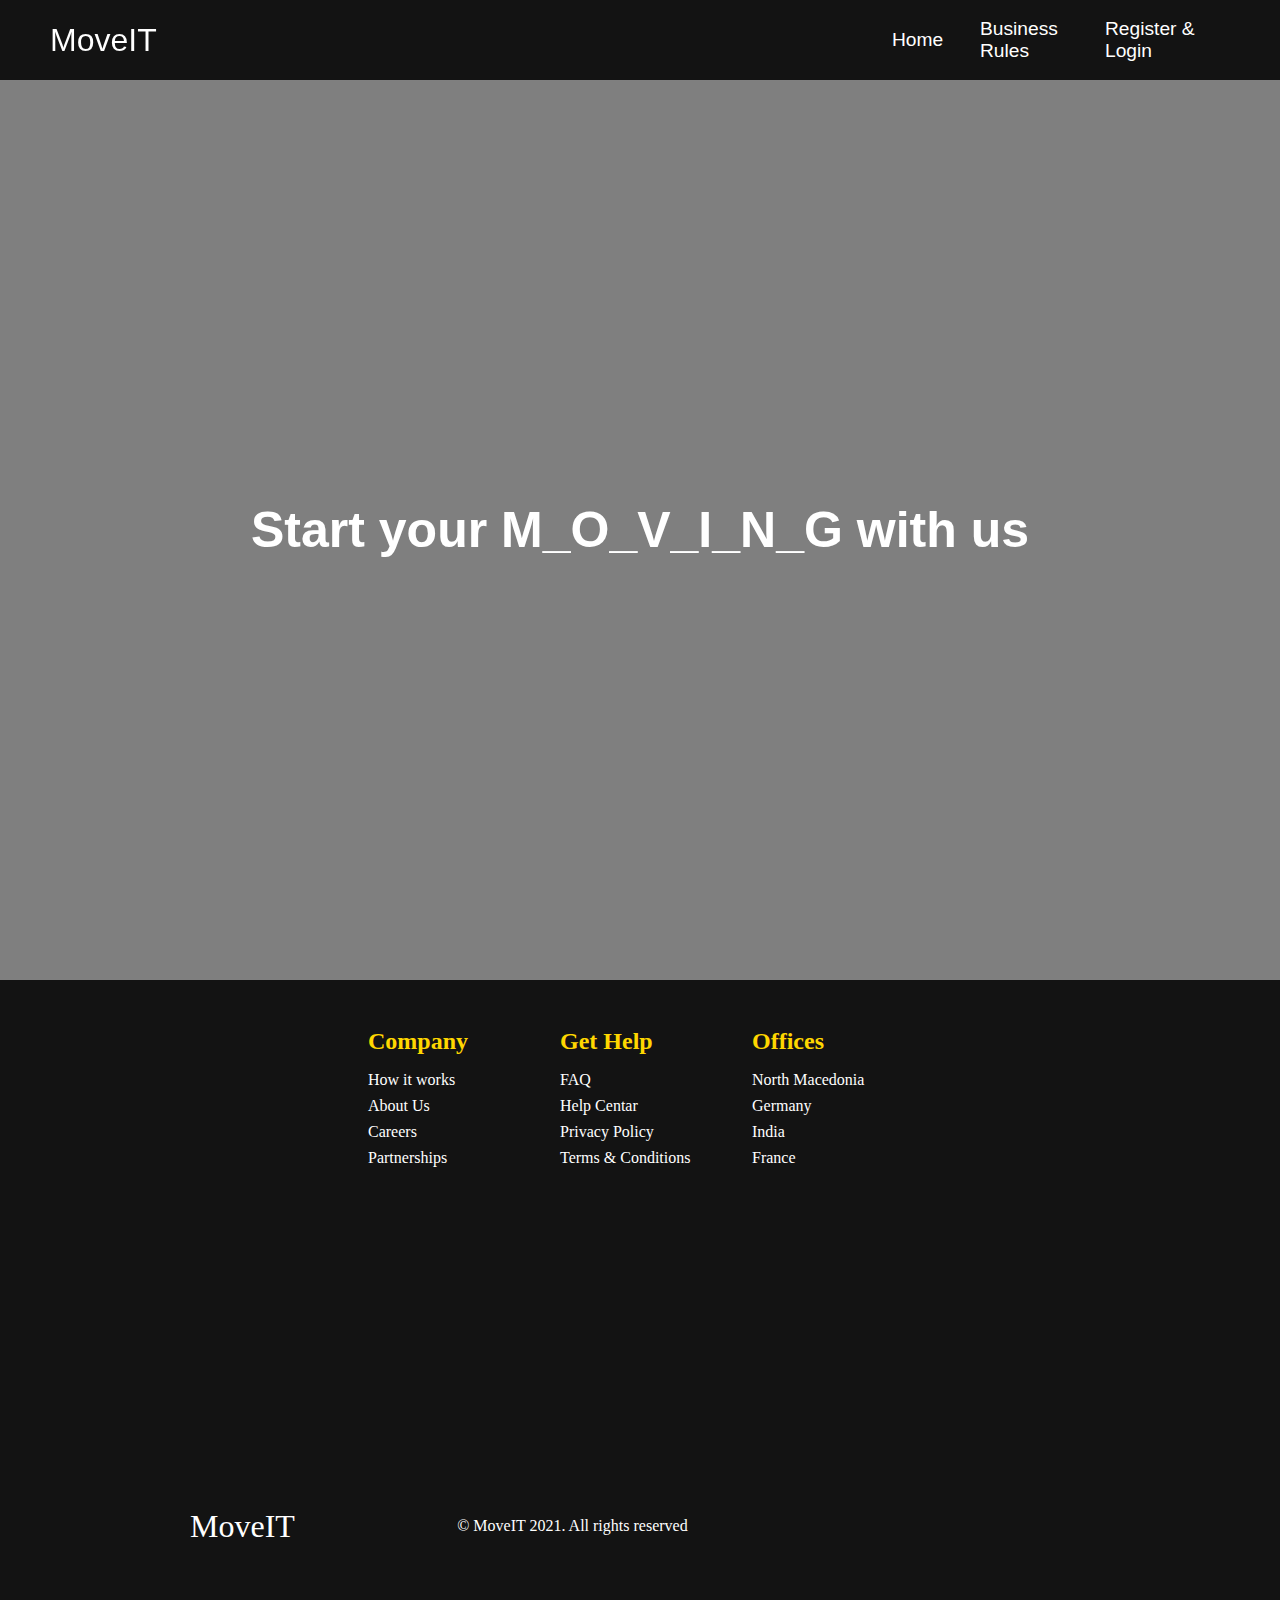
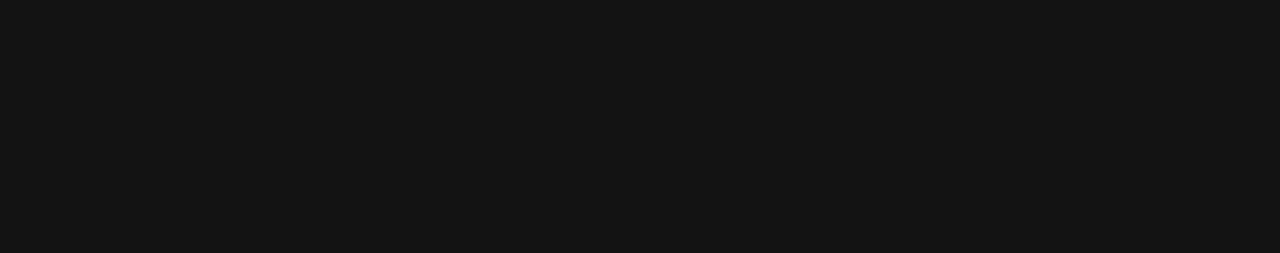
==== MoveITWebApp/wwwroot/index.html @ 63d74740 "Code Upload" ====
﻿<!DOCTYPE html>
<html>
<head>
    <meta charset="utf-8" />
    <title>MoveIT</title>
    <link href="css/styles.css" rel="stylesheet" />
    <script src="js/app.js"></script>
</head>
<body>
    <!--Navbar Section-->
    <nav class="navbar">
        <div class="navbar__container">
            <div id="navbar__logo">MoveIT</div>
            <div class="navbar__toggle" id="mobile-menu">
                <span class="bar"></span>
                <span class="bar"></span>
                <span class="bar"></span>
                <span class="bar"></span>
            </div>
            <ul class="navbar__menu" id="navbar-menu">
                <li class="navbar__item">
                    <a href="/index.html" class="navbar__links" id="home-page">Home</a>
                </li>
                <li class="navbar__item">
                    <a href="/rules.html" class="navbar__links" id="businessrules-page">Business Rules</a>
                </li>
                <li class="navbar__item">
                    <a href="/inquery.html" class="navbar__links" id="inquery-page">Make Inquery</a>
                </li>
                <li class="navbar__item">
                    <a href="/orders.html" class="navbar__links" id="myorders-page">My Orders</a>
                </li>
                <li class="navbar__item">
                    <a href="/register.html" class="navbar__links" id="registerlogin-page">Register & Login</a>
                </li>               
            </ul>
        </div>
    </nav>
    <!--Hero Section-->
    <div class="hero" id="home">
        <div class="hero__image">
            <div class="hero__container">
                <h1 class="hero__heading">Start your M_O_V_I_N_G with us</h1>
            </div>
        </div>
    </div>
    <!--Section Footer-->
    <div class="footer__container">
        <div class="footer__links">
            <div class="footer__link--wrapper">
                <div class="footer__link--items">
                    <h2>Company</h2>
                    <a href="/sign__up">How it works</a> <a href="/">About Us</a>
                    <a href="/">Careers</a> <a href="/">Partnerships</a>
                </div>
                <div class="footer__link--items">
                    <h2>Get Help</h2>
                    <a href="/">FAQ</a> <a href="/">Help Centar</a>
                    <a href="/">Privacy Policy</a> <a href="/">Terms & Conditions</a>
                </div>
            </div>
            <div class="footer__link--wrapper">
                <div class="footer__link--items">
                    <h2>Offices</h2>
                    <a href="/">North Macedonia</a> <a href="/">Germany</a>
                    <a href="/">India</a> <a href="/">France</a>
                </div>
            </div>
        </div>
        <section class="social__media">
            <div class="social__media--wrap">
                <div class="footer__logo">
                    <a href="/" id="footer__logo">MoveIT</a>
                </div>
                <p class="website__rights">© MoveIT 2021. All rights reserved</p>
                <div class="social__icons">
                    <a href="https://www.facebook.com/valtech/" class="social__icon--link" target="_blank"><i class="fab fa-facebook"></i></a>
                    <a href="https://www.instagram.com/valtech_nl/?hl=en" class="social__icon--link"><i class="fab fa-instagram"></i></a>
                    <a href="https://www.linkedin.com/company/valtech/" class="social__icon--link"><i class="fab fa-linkedin"></i></a>
                    <a href="https://twitter.com/valtech?ref_src=twsrc%5Egoogle%7Ctwcamp%5Eserp%7Ctwgr%5Eauthor" class="social__icon--link"><i class="fab fa-twitter"></i></a>
                </div>
            </div>
        </section>
    </div>
    <script src='https://code.jquery.com/jquery-3.2.1.min.js'></script>
    <script>$(document).ready(function () { getUsername(); });</script>
</body>
</html>
---- MoveITWebApp/wwwroot/css/styles.css ----
@import url("https://fonts.googleapis.com/css?family=Montserrat:500");

* {
  scroll-behavior: smooth;
  margin: 0;
  padding: 0;
  box-sizing: border-box;
}
.navbar {
  height: 80px;
  width: 100%;
  margin: auto;
  display: flex;
  justify-content: space-between;
  align-items: center;
  font-size: 1.2rem;
  position: sticky;
  z-index: 999;
  top: 0;
  z-index: 999;
  background: #131313;
}

.navbar__container {
  display: flex;
  justify-content: space-between;
  height: 80px;
  z-index: 1;
  width: 100%;
  max-width: 1450px;
  margin: 0 auto;
  padding: 0 50px;
}
#navbar__logo {
  background-color: #fff;
  background-size: 100%;
  background-clip: auto;
  -webkit-background-clip: text;
  -moz-background-clip: text;
  -webkit-text-fill-color: transparent;
  -moz-text-fill-color: transparent;
  display: flex;
  align-items: center;
  cursor: pointer;
  text-decoration: none;
  font-size: 2rem;
  font-family: Arial, Helvetica, sans-serif;
}

.navbar__menu {
  display: flex;
  align-items: center;
  list-style: none;
}

.navbar__item {
  height: 100px;
}

.navbar__links {
  color: #fff;
  display: flex;
  align-items: center;
  justify-content: center;
  width: 125px;
  text-decoration: none;
  height: 100%;
  transition: all 0.3s ease;
  font-family: Arial, Helvetica, sans-serif;
}

.navbar__links:hover {
  color: #ff009d;
  transition: all 0.3s ease;
}

@media screen and (max-width: 960px) {
  .navbar__container {
    display: flex;
    justify-content: space-between;
    height: 80px;
    z-index: 1;
    width: 100%;
    max-width: 1300px;
    padding: 0;
  }

  .navbar__menu {
    display: grid;
    grid-template-columns: auto;
    margin: 0;
    width: 100%;
    position: absolute;
    top: -1000px;
    opacity: 1;
    transition: all 0.5s ease;
    z-index: -1;
  }
  .navbar__menu.active {
    background: #131313;
    top: 100%;
    opacity: 1;
    transition: all 0.5s ease;
    z-index: 99;
    height: 60vh;
    font-size: 1.6rem;
  }
  #navbar__logo {
    padding-left: 25px;
  }
  .navbar__toggle .bar {
    width: 25px;
    height: 3px;
    margin: 5px auto;
    transition: all 0.3s ease-in-out;
    background: #fff;
  }
  .navbar__item {
    width: 100%;
  }
  .navbar__links {
    text-align: center;
    padding: 2rem;
    width: 100%;
    display: table;
  }
  .navbar__links:hover {
    color: #ff009d;
    transition: all 0.3s ease;
  }
  #mobile-menu {
    position: absolute;
    top: 20%;
    right: 5%;
    transform: translate(5%, 20%);
  }
  .navbar__toggle .bar {
    display: block;
    cursor: pointer;
  }

  #mobile-menu.is-active .bar:nth-child(2) {
    opacity: 0;
  }
  #mobile-menu.is-active .bar:nth-child(1) {
    transform: translateY(8px) rotate(45deg);
  }
  #mobile-menu.is-active .bar:nth-child(3) {
    transform: translateY(-8px) rotate(-45deg);
  }
}
/*Hero*/
.hero__container {
  display: flex;
  flex-direction: column;
  justify-content: center;
  align-items: center;
  max-width: 1200px;
  margin: 0 auto;
  height: 90%;
  text-align: center;
  padding: 30px;
}
.hero__image {
  background-image: linear-gradient(rgba(0, 0, 0, 0.5), rgba(0, 0, 0, 0.5)),
    url("/img/login.jpg");
  background-size: cover;
  width: 100%;
  display: flex;
  justify-content: center;
  align-items: center;
  height: 100vh;
  background-size: cover;
  background-position: center;
  background-repeat: no-repeat;
}
.hero__heading {
  color: #fff;
  text-align: center;
  font-size: 50px;
  font-family: Arial, Helvetica, sans-serif;
}
nav ul li a:hover {
  border-radius: 6px;
  border-style: solid;
}
/*Rules*/

section {
  margin: 0;
  height: 70vh;
  position: relative;
  display: flex;
  justify-content: center;
  align-items: center;
}

.one {
  background: #0c0d0d;
}

.two {
  background: rgb(5, 5, 5);
}

.three {
  background: #000000;
}

.four {
  background-color: #fff;
  margin: 200px 50px 50px 50px;
}
.five {
  background-color: #fff;
  margin: 200px 50px 50px 50px;
}

.rules {
  background: #131313;
  display: flex;
  flex-direction: column;
  justify-content: center;
  align-items: center;
  height: 100%;
  width: 100%;
  padding: 10rem 0;
}

.column-left {
  display: flex;
  flex-direction: column;
  justify-content: center;
  align-items: flex-start;
  color: rgb(255, 218, 218);
  padding: 0rem 2rem;
}

.column-left h1 {
  margin-bottom: 1rem;
  font-size: 2rem;
  font-style: italic;
  color: #fff;
}

.column-left p {
  margin-bottom: 2rem;
  font-size: 1rem;
  line-height: 1.1;
  color: #fff;
}
.column-left p {
  margin-bottom: 2rem;
  font-size: 1rem;
  line-height: 1.1;
}

button {
  padding: 1rem 3rem;
  font-size: 1rem;
  border: none;
  background: #f5cd03;
  color: #0c0d0d;
  cursor: pointer;
  border-radius: 50px;
}

.column-right {
  display: flex;
  justify-content: center;
  align-items: center;
}

.image {
  width: 100%;
  height: 100%;
  max-width: 500px;
  max-height: 700px;
}

.text {
  color: rgb(0, 0, 0);
}

@media screen and (max-width: 768px) {
  .container {
    grid-template-columns: 1fr;
  }
}
/*Register form*/
.row {
  display: flex;

  align-items: center;

  flex-wrap: wrap;

  justify-content: space-around;
}

.col-1 {
  flex-basis: 50%;

  min-width: 300px;
}

.form-box {
  width: 500px;
  height: 500px;
  position: relative;
  top: 50px;
  left: 50px;
  bottom: 50px;
  background: rgba(0, 0, 0, 0.6);
}

.main-heading {
  color: orangered;
  padding-bottom: 20px;
}

.form {
  position: relative;
  margin: 0 auto 100px;
  padding: 15px;
  text-align: center;
}

.form input {
  font-family: sans-serif;
  outline: none;
  border: none;
  border-bottom: 1px solid black;
  width: 100%;
  margin: 0 0 15px;
  padding: 5px;
  font-size: 14px;
}

.form button {
  font-family: sans-serif;
  width: 100%;
  color: white;
  font-size: 14px;
  cursor: pointer;
  padding: 15px;
  border: none;
  background: coral;
}

.form .message {
  font-size: 12px;
  margin: 15px 0 0;
  color: white;
}

.form .message a {
  color: orangered;
  text-decoration: none;
}

.form .register-form {
  display: none;
}

.defination {
  text-align: left;
  font-size: 30px;
  color: white;
  font-family: "Kaushan Script", cursive;
  padding-left: 60px;
}

/*Footer section*/
footer {
  background-color: #222;
  color: #fff;
  font-size: 14px;
  bottom: 0;
  position: fixed;
  left: 0;
  right: 0;
  text-align: center;
  z-index: 999;
}
.footer__container {
  background-color: #131313;
  padding: 2rem 0;
  display: flex;
  flex-direction: column;
  justify-content: center;
  align-items: center;
}

#footer__logo {
  color: #fff;
  display: flex;
  align-items: center;
  cursor: pointer;
  text-decoration: none;
  font-size: 2rem;
}

.footer__links {
  width: 100%;
  max-width: 1000px;
  display: flex;
  justify-content: center;
}

.footer__link--wrapper {
  display: flex;
}

.footer__link--items {
  display: flex;
  flex-direction: column;
  align-items: flex-start;
  margin: 16px;
  text-align: left;
  width: 160px;
  box-sizing: border-box;
}
.footer__link--items h2 {
  margin-bottom: 16px;
  color: gold;
}
.footer__link--items a {
  color: #fff;
  text-decoration: none;
  margin-bottom: 0.5rem;
}
.footer__link--items a:hover {
  color: gold;
  transition: 0.3 ease-out;
}
.social__icon--link {
  color: #fff;
  font-size: 24px;
}

.social__media {
  max-width: 1000px;
  width: 100%;
}
.social__media a:hover {
  color: gold;
  transition: 0.3 ease-out;
}

.social__media--wrap {
  display: flex;
  justify-content: space-between;
  align-items: center;
  width: 90%;
  max-width: 1000px;
  margin: 40px auto 0 auto;
}

.social__icons {
  display: flex;
  justify-content: space-between;
  align-items: center;
  width: 240px;
  outline-color: gold;
}

.website__rights {
  color: #fff;
}

@media screen and (max-width: 820px) {
  .footer__links {
    padding-top: 2rem;
  }

  #footer__logo {
    margin-bottom: 2rem;
  }

  .website__rights {
    margin-bottom: 2rem;
  }

  .footer__link--wrapper {
    flex-direction: column;
  }

  .social__media--wrap {
    flex-direction: column;
  }
}

@media screen and (max-width: 480px) {
  .footer__link--items {
    margin: 0;
    padding: 10px;
    width: 100%;
  }
  footer__link--items a:hover {
    color: gold;
    transition: 0.3 ease-out;
  }
}
.center {
  position: absolute;
  top: 50%;
  left: 50%;
  transform: translate(-50%, -50%);
}
.center button {
  padding: 10px 20px;
  font-size: 15px;
  font-weight: 600;
  color: #222;
  background: #f5f5f5;
  border: none;
  outline: none;
  cursor: pointer;
  border-radius: 5px;
}
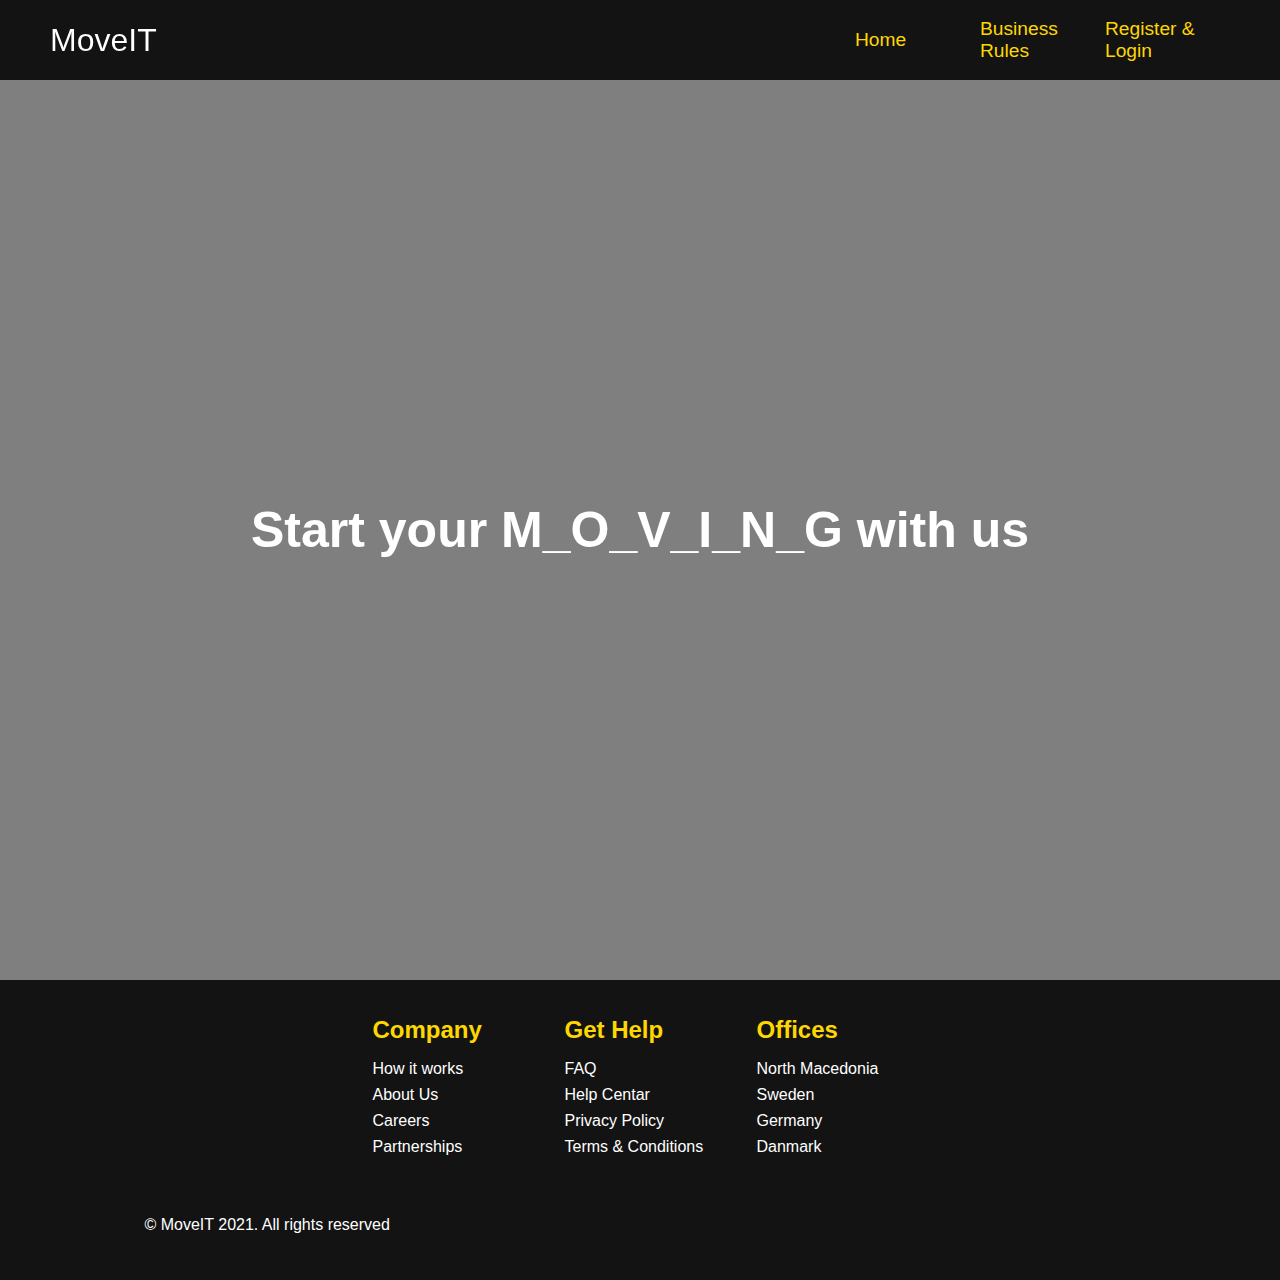
==== commit 36ce76ff: "add changes" ====
--- a/MoveITWebApp/wwwroot/index.html
+++ b/MoveITWebApp/wwwroot/index.html
@@ -2,8 +2,15 @@
 <html>
 <head>
     <meta charset="utf-8" />
+    <meta http-equiv="X-UA-Compatible" content="IE=edge" />
+    <meta name="viewport" content="width=device-width, initial-scale=1">
     <title>MoveIT</title>
     <link href="css/styles.css" rel="stylesheet" />
+    <link rel="stylesheet"
+          href="https://use.fontawesome.com/releases/v5.14.0/css/all.css"
+          integrity="sha384-HzLeBuhoNPvSl5KYnjx0BT+WB0QEEqLprO+NBkkk5gbc67FTaL7XIGa2w1L0Xbgc"
+          crossorigin="anonymous" />
+   
     <script src="js/app.js"></script>
 </head>
 <body>
@@ -62,25 +69,23 @@
             <div class="footer__link--wrapper">
                 <div class="footer__link--items">
                     <h2>Offices</h2>
-                    <a href="/">North Macedonia</a> <a href="/">Germany</a>
-                    <a href="/">India</a> <a href="/">France</a>
+                    <a href="/">North Macedonia</a> <a href="/">Sweden</a>
+                    <a href="/">Germany</a> <a href="/">Danmark</a>
                 </div>
             </div>
         </div>
-        <section class="social__media">
+        <div class="social__media">
             <div class="social__media--wrap">
-                <div class="footer__logo">
-                    <a href="/" id="footer__logo">MoveIT</a>
-                </div>
+                
                 <p class="website__rights">© MoveIT 2021. All rights reserved</p>
                 <div class="social__icons">
-                    <a href="https://www.facebook.com/valtech/" class="social__icon--link" target="_blank"><i class="fab fa-facebook"></i></a>
-                    <a href="https://www.instagram.com/valtech_nl/?hl=en" class="social__icon--link"><i class="fab fa-instagram"></i></a>
-                    <a href="https://www.linkedin.com/company/valtech/" class="social__icon--link"><i class="fab fa-linkedin"></i></a>
-                    <a href="https://twitter.com/valtech?ref_src=twsrc%5Egoogle%7Ctwcamp%5Eserp%7Ctwgr%5Eauthor" class="social__icon--link"><i class="fab fa-twitter"></i></a>
+                    <a href="/" class="social__icon--link" target="_blank"><i class="fab fa-facebook"></i></a>
+                    <a href="/" class="social__icon--link"><i class="fab fa-instagram"></i></a>
+                    <a href="/" class="social__icon--link"><i class="fab fa-linkedin"></i></a>
+                    <a href="/" class="social__icon--link"><i class="fab fa-twitter"></i></a>
                 </div>
             </div>
-        </section>
+        </div>
     </div>
     <script src='https://code.jquery.com/jquery-3.2.1.min.js'></script>
     <script>$(document).ready(function () { getUsername(); });</script>
--- a/MoveITWebApp/wwwroot/css/styles.css
+++ b/MoveITWebApp/wwwroot/css/styles.css
@@ -1,35 +1,33 @@
 @import url("https://fonts.googleapis.com/css?family=Montserrat:500");
 
 * {
-  scroll-behavior: smooth;
-  margin: 0;
-  padding: 0;
-  box-sizing: border-box;
+   
+    margin: 0;
+    padding: 0;
+    box-sizing: border-box;
+    font-family: "Poppins", sans-serif;
 }
 .navbar {
-  height: 80px;
-  width: 100%;
-  margin: auto;
-  display: flex;
-  justify-content: space-between;
-  align-items: center;
-  font-size: 1.2rem;
-  position: sticky;
-  z-index: 999;
-  top: 0;
-  z-index: 999;
-  background: #131313;
+    background: #131313;
+    height: 80px;
+    display: flex;
+    justify-content: center;
+    align-items: center;
+    font-size: 1.2rem;
+    position: sticky;
+    top: 0;
+    z-index: 999;
 }
 
 .navbar__container {
-  display: flex;
-  justify-content: space-between;
-  height: 80px;
-  z-index: 1;
-  width: 100%;
-  max-width: 1450px;
-  margin: 0 auto;
-  padding: 0 50px;
+    display: flex;
+    justify-content: space-between;
+    height: 80px;
+    z-index: 1;
+    width: 100%;
+    max-width: 1300px;
+    margin: 0 auto;
+    padding: 0 50px;
 }
 #navbar__logo {
   background-color: #fff;
@@ -54,101 +52,30 @@
 }
 
 .navbar__item {
-  height: 100px;
-}
+  height: 80px;
+}
+
 
 .navbar__links {
-  color: #fff;
-  display: flex;
-  align-items: center;
-  justify-content: center;
-  width: 125px;
-  text-decoration: none;
-  height: 100%;
-  transition: all 0.3s ease;
-  font-family: Arial, Helvetica, sans-serif;
+    color: gold;
+    display: flex;
+    align-items: center;
+    justify-content: space-between;
+    width: 125px;
+    text-decoration: none;
+    height: 100%;
+    transition: all 0.3s ease;
+    font-family: Arial, Helvetica, sans-serif;
+    
 }
 
 .navbar__links:hover {
-  color: #ff009d;
-  transition: all 0.3s ease;
-}
-
-@media screen and (max-width: 960px) {
-  .navbar__container {
-    display: flex;
-    justify-content: space-between;
-    height: 80px;
-    z-index: 1;
-    width: 100%;
-    max-width: 1300px;
-    padding: 0;
-  }
-
-  .navbar__menu {
-    display: grid;
-    grid-template-columns: auto;
-    margin: 0;
-    width: 100%;
-    position: absolute;
-    top: -1000px;
-    opacity: 1;
-    transition: all 0.5s ease;
-    z-index: -1;
-  }
-  .navbar__menu.active {
-    background: #131313;
-    top: 100%;
-    opacity: 1;
-    transition: all 0.5s ease;
-    z-index: 99;
-    height: 60vh;
-    font-size: 1.6rem;
-  }
-  #navbar__logo {
-    padding-left: 25px;
-  }
-  .navbar__toggle .bar {
-    width: 25px;
-    height: 3px;
-    margin: 5px auto;
-    transition: all 0.3s ease-in-out;
-    background: #fff;
-  }
-  .navbar__item {
-    width: 100%;
-  }
-  .navbar__links {
-    text-align: center;
-    padding: 2rem;
-    width: 100%;
-    display: table;
-  }
-  .navbar__links:hover {
-    color: #ff009d;
-    transition: all 0.3s ease;
-  }
-  #mobile-menu {
-    position: absolute;
-    top: 20%;
-    right: 5%;
-    transform: translate(5%, 20%);
-  }
-  .navbar__toggle .bar {
-    display: block;
-    cursor: pointer;
-  }
-
-  #mobile-menu.is-active .bar:nth-child(2) {
-    opacity: 0;
-  }
-  #mobile-menu.is-active .bar:nth-child(1) {
-    transform: translateY(8px) rotate(45deg);
-  }
-  #mobile-menu.is-active .bar:nth-child(3) {
-    transform: translateY(-8px) rotate(-45deg);
-  }
-}
+        color: gold;
+        transition: all 0.3s ease;
+}
+
+
+
 /*Hero*/
 .hero__container {
   display: flex;
@@ -186,107 +113,128 @@
 }
 /*Rules*/
 
-section {
-  margin: 0;
-  height: 70vh;
-  position: relative;
-  display: flex;
-  justify-content: center;
-  align-items: center;
-}
-
-.one {
-  background: #0c0d0d;
-}
-
-.two {
-  background: rgb(5, 5, 5);
-}
-
-.three {
-  background: #000000;
-}
-
-.four {
-  background-color: #fff;
-  margin: 200px 50px 50px 50px;
-}
-.five {
-  background-color: #fff;
-  margin: 200px 50px 50px 50px;
-}
 
 .rules {
-  background: #131313;
-  display: flex;
-  flex-direction: column;
-  justify-content: center;
-  align-items: center;
-  height: 100%;
-  width: 100%;
-  padding: 10rem 0;
-}
-
-.column-left {
-  display: flex;
-  flex-direction: column;
-  justify-content: center;
-  align-items: flex-start;
-  color: rgb(255, 218, 218);
-  padding: 0rem 2rem;
-}
-
-.column-left h1 {
-  margin-bottom: 1rem;
-  font-size: 2rem;
-  font-style: italic;
-  color: #fff;
-}
-
-.column-left p {
-  margin-bottom: 2rem;
-  font-size: 1rem;
-  line-height: 1.1;
-  color: #fff;
-}
-.column-left p {
-  margin-bottom: 2rem;
-  font-size: 1rem;
-  line-height: 1.1;
-}
-
-button {
-  padding: 1rem 3rem;
-  font-size: 1rem;
-  border: none;
-  background: #f5cd03;
-  color: #0c0d0d;
-  cursor: pointer;
-  border-radius: 50px;
-}
-
-.column-right {
-  display: flex;
-  justify-content: center;
-  align-items: center;
-}
-
-.image {
-  width: 100%;
-  height: 100%;
-  max-width: 500px;
-  max-height: 700px;
-}
-
-.text {
-  color: rgb(0, 0, 0);
-}
-
-@media screen and (max-width: 768px) {
-  .container {
-    grid-template-columns: 1fr;
-  }
-}
+   
+    
+    height: 100%;
+    width: 100%;
+    
+    
+}
+.distance {
+    background: #fff;
+    background-image:url(../img/distance.jpg);
+    background-position:right;
+    box-sizing: border-box;
+    display: flex;
+    overflow: auto;
+    background-repeat:no-repeat;
+    height:100%;
+    width:100%;
+    background-size:50%;
+    padding:60px;
+   
+    
+    
+}
+
+
+.distance-right h1 {
+        color: black;
+        font-size: 2rem;
+        font-style: italic;
+        text-align: left;
+        margin: 30px 50px 30px 10px;
+        padding:inherit;
+    }
+
+.distance-right p {
+        border: 10px solid gold;
+        padding: 70px;
+        width: 40%;
+        height: 400px;
+        text-align: justify;
+        position: relative;
+        left: 5%;
+        font-style: italic;
+        font-size:1.2rem;
+        display: flex;
+        margin:20px;
+        color:#131313;
+        font:bold;
+    }
+
+.section-two{
+    
+   
+}
+.volume {
+    height: 100%;
+    width: 100%;
+    padding: 60px;
+    display:flex;
+    box-sizing:border-box;
+    
+}
+
+.volume-right h1 {
+    color: black;
+    font-size: 2rem;
+    font-style: italic;
+    text-align: left;
+    margin: 30px 50px 30px 5px;
+   
+}
+.volume-info {
+    border: 10px solid gold;
+}
+.volume-info p, table {
+    
+    padding: 20px;
+    width: 60%;
+    height: 200px;
+    text-align: center;
+    position:relative;
+    left:20%;
+    font-style: italic;
+    font-size: 1.2rem;
+    margin: 30px;
+    color: #131313;
+    font: bold;
+}
+
+
+.piano {
+    background: url(../img/piano7.jpg);
+    background-color:#fff;
+    background-size:cover;
+    background-repeat: no-repeat;
+    padding: 300px;
+    height: 100%;
+    width: 80%;
+    background-position: center;
+}
+.piano h1 {
+        color: #fff;
+        font-size: 2rem;
+        font-style: italic;
+        position:relative;
+        right:30%;
+        
+}
+.piano p {
+        color: black;
+        font-size: 1.2rem;
+        position:relative;
+        left:60%;
+        border-bottom:10px solid gold;
+       
+        
+        
+        
+}
+
 /*Register form*/
 .row {
   display: flex;
@@ -308,21 +256,21 @@
   width: 500px;
   height: 500px;
   position: relative;
-  top: 50px;
-  left: 50px;
-  bottom: 50px;
+  top: 100px;
+  left: 100px;
+  bottom: 0px;
   background: rgba(0, 0, 0, 0.6);
 }
 
 .main-heading {
-  color: orangered;
+  color: gold;
   padding-bottom: 20px;
 }
 
 .form {
   position: relative;
   margin: 0 auto 100px;
-  padding: 15px;
+  padding: 20px;
   text-align: center;
 }
 
@@ -340,22 +288,22 @@
 .form button {
   font-family: sans-serif;
   width: 100%;
-  color: white;
+  color: black;
   font-size: 14px;
   cursor: pointer;
   padding: 15px;
   border: none;
-  background: coral;
+  background: gold;
 }
 
 .form .message {
-  font-size: 12px;
+  font-size: 16px;
   margin: 15px 0 0;
   color: white;
 }
 
 .form .message a {
-  color: orangered;
+  color: gold;
   text-decoration: none;
 }
 
@@ -370,26 +318,83 @@
   font-family: "Kaushan Script", cursive;
   padding-left: 60px;
 }
-
+/*Section Inquery Form*/
+.order-form {
+    position: relative;
+    margin: 0 auto 100px;
+    padding: 20px;
+    text-align: center;
+}
+.order.order-form h1{
+    font-size:10px;
+}
+.order-form input {
+    font-family: sans-serif;
+    outline: none;
+    border: none;
+    border-bottom: 1px solid black;
+    width: 50%;
+    margin: 10px 0 15px;
+    padding: 10px;
+    font-size: 14px;
+    
+}
+.form-element{
+   margin: 0px 100px 0px 80px;
+
+}
+
+.order-form button {
+        font-family: sans-serif;
+        width: 40%;
+        color: black;
+        font-size: 14px;
+        cursor: pointer;
+        padding: 15px;
+        border: none;
+        background: gold;
+}
+.order-form button:hover {
+    background-color:gray;
+}
+/*Modal INQUERY*/
+.modal-header{
+    text-align:center;
+    color:gold;
+}
+.modal-body {
+    text-align:center;
+    
+}
+/*My Orders*/
+.table-orders {
+  
+
+    border:2px solid black;
+    position:center;
+   
+}
+.table-orders tr, th
+{
+    border-bottom: 1px solid black;
+    text-align:center;
+}
+th {
+    background-color:gold;
+}
+tr:hover {
+    background-color: gold;
+}
 /*Footer section*/
-footer {
-  background-color: #222;
-  color: #fff;
-  font-size: 14px;
-  bottom: 0;
-  position: fixed;
-  left: 0;
-  right: 0;
-  text-align: center;
-  z-index: 999;
-}
+
 .footer__container {
-  background-color: #131313;
-  padding: 2rem 0;
-  display: flex;
-  flex-direction: column;
-  justify-content: center;
-  align-items: center;
+    background-color: #131313;
+    display: flex;
+    flex-direction: column;
+    justify-content: center;
+    align-items: center;
+    padding: 20px 10px 10px 19px;
+    
 }
 
 #footer__logo {
@@ -454,7 +459,7 @@
   align-items: center;
   width: 90%;
   max-width: 1000px;
-  margin: 40px auto 0 auto;
+  height: 10vh;
 }
 
 .social__icons {
@@ -462,60 +467,11 @@
   justify-content: space-between;
   align-items: center;
   width: 240px;
-  outline-color: gold;
+  outline: gold;
 }
 
 .website__rights {
   color: #fff;
 }
 
-@media screen and (max-width: 820px) {
-  .footer__links {
-    padding-top: 2rem;
-  }
-
-  #footer__logo {
-    margin-bottom: 2rem;
-  }
-
-  .website__rights {
-    margin-bottom: 2rem;
-  }
-
-  .footer__link--wrapper {
-    flex-direction: column;
-  }
-
-  .social__media--wrap {
-    flex-direction: column;
-  }
-}
-
-@media screen and (max-width: 480px) {
-  .footer__link--items {
-    margin: 0;
-    padding: 10px;
-    width: 100%;
-  }
-  footer__link--items a:hover {
-    color: gold;
-    transition: 0.3 ease-out;
-  }
-}
-.center {
-  position: absolute;
-  top: 50%;
-  left: 50%;
-  transform: translate(-50%, -50%);
-}
-.center button {
-  padding: 10px 20px;
-  font-size: 15px;
-  font-weight: 600;
-  color: #222;
-  background: #f5f5f5;
-  border: none;
-  outline: none;
-  cursor: pointer;
-  border-radius: 5px;
-}
+
